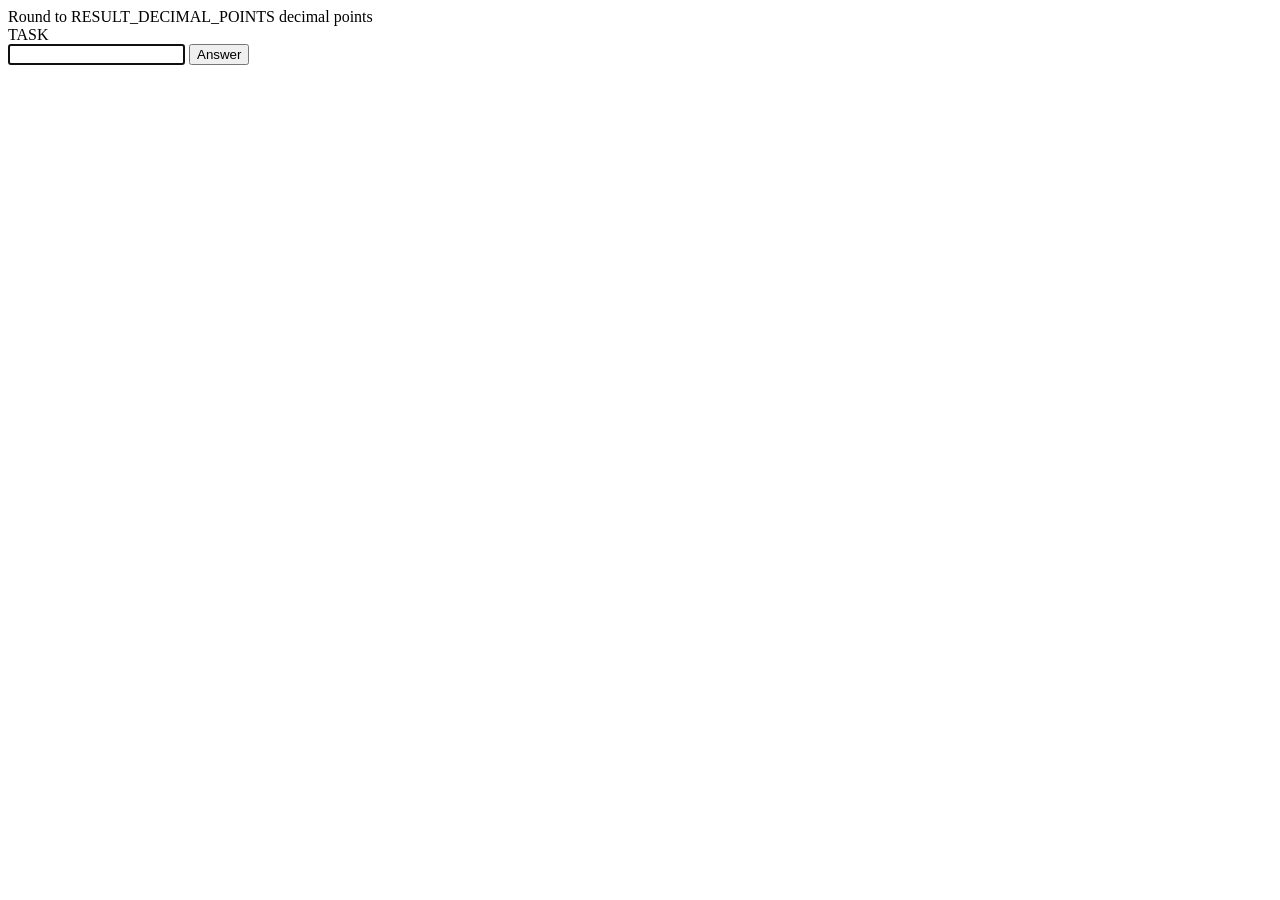
==== arithmetictrainer/data/html/play.html @ f05c99b0 "Improve webgui" ====
<!DOCTYPE html>
<html>
<head>
<title>Arithmetictrainer</title>
</head>
<body>
    <form action='/answer' method="post">
        <label for="answer">Round to RESULT_DECIMAL_POINTS decimal points</label><br>
        <label for="answer">TASK</label><br>
        <input id="answer" name="answer" type="text" required autofocus autocomplete="off">
        <input type="submit" value="Answer">
    </form>
</body>
</html>
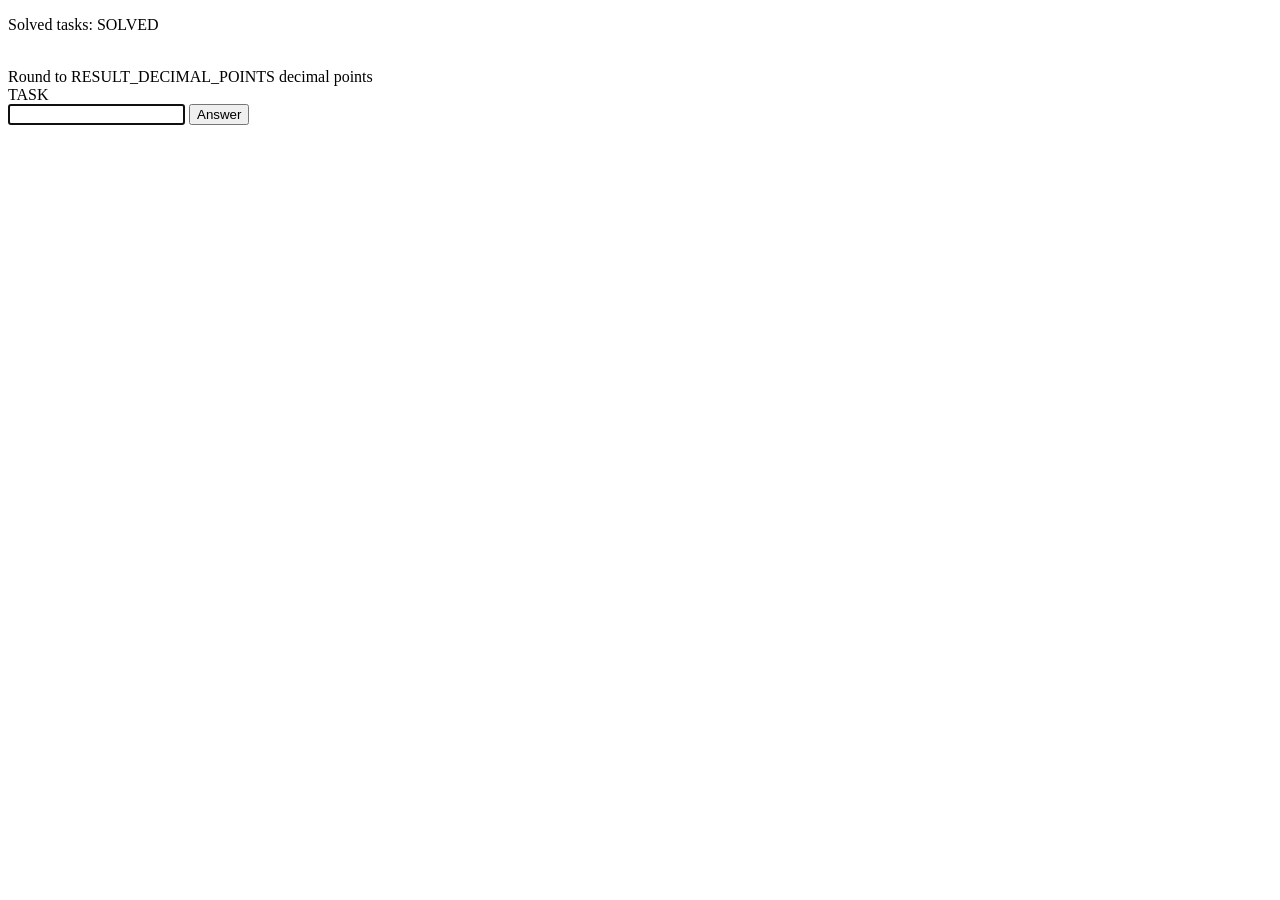
==== commit 403ddaa3: "Added indicator for solved task." ====
--- a/arithmetictrainer/data/html/play.html
+++ b/arithmetictrainer/data/html/play.html
@@ -2,13 +2,17 @@
 <html>
 <head>
 <title>Arithmetictrainer</title>
+<style>STYLE</style>
 </head>
 <body>
-    <form action='/answer' method="post">
-        <label for="answer">Round to RESULT_DECIMAL_POINTS decimal points</label><br>
-        <label for="answer">TASK</label><br>
-        <input id="answer" name="answer" type="text" required autofocus autocomplete="off">
-        <input type="submit" value="Answer">
-    </form>
+    <div class="flex-container">
+        <p>Solved tasks: SOLVED</p><br>
+        <form action="/answer" method="post">
+            <label for="answer">Round to RESULT_DECIMAL_POINTS decimal points</label><br>
+            <label for="answer">TASK</label><br>
+            <input id="answer" name="answer" type="text" required autofocus autocomplete="off">
+            <input type="submit" value="Answer">
+        </form>
+    </div>
 </body>
 </html>
